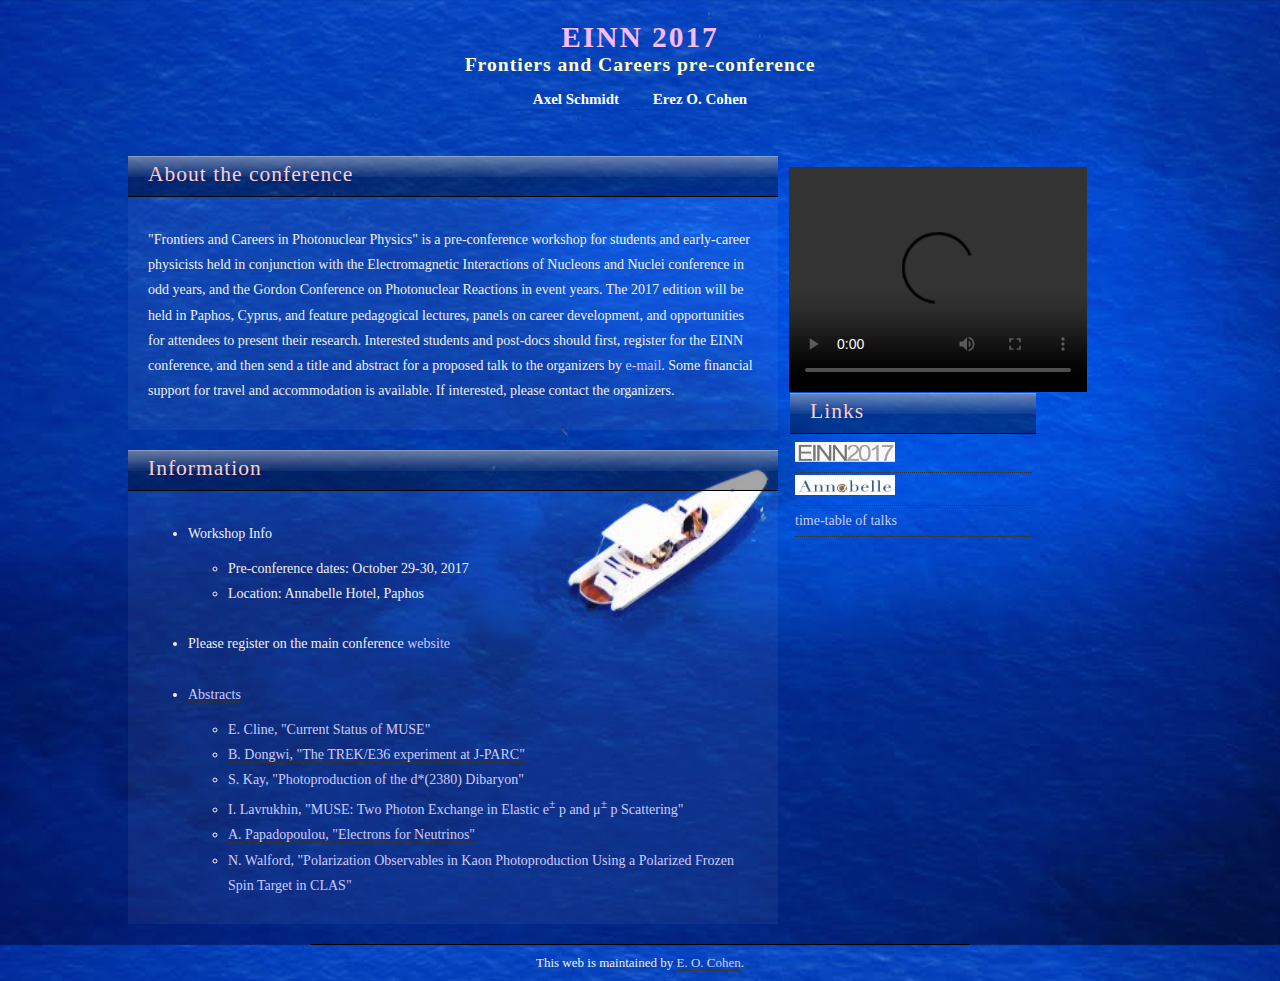
==== index.html @ 2afd30da "Added pdfs for three new student talks." ====
<head>
    <meta http-equiv="Content-Type" content="text/html; charset=utf-8" />
    <title> Frontiers and Careers pre-conference </title>
    <meta name="keywords" content="cssMoban.com, xhtml, css, templates" />
    <meta name="description" content="A two-column, dark-themed." />
    <meta name="robots" content="all" />
    <link rel="stylesheet" type="text/css" href="Style/style.css" media="screen" />
</head>
<body>
    
    <!-- begin wrap -->
    <div id="wrap">
        <!-- begin header -->
        <div id="header">
            <h1> EINN 2017 </h1>
            <h2> Frontiers and Careers pre-conference  </h2>
            
            <ul>
                <li><a href="mailto: schmidta@mit.edu">     Axel Schmidt </a> </li>
                <li><a href="mailto:cohen.erez7@gmail.com"> Erez   O.  Cohen </a></li>
            </ul>
        </div>
        <!-- end header -->
        <!-- begin page -->
        <div id="page">
            <!-- begin content -->
            <div id="content">
                <div class="post">
                    <h2 class="title">About the conference</h2>
                    <div class="entry">
                        <p>
                        "Frontiers and Careers in Photonuclear Physics" is a pre-conference workshop
                        for students and early-career physicists held in conjunction with the
                        Electromagnetic Interactions of Nucleons and Nuclei conference in odd years,
                        and the Gordon Conference on Photonuclear Reactions in event years.
                        The 2017 edition will be held in Paphos, Cyprus,
                        and feature pedagogical lectures, panels on career development, and opportunities for attendees to present their research.
                        Interested students and post-docs should first,
                        register for the EINN conference,
                        and then send a title and abstract for a proposed talk to the organizers by
                        <a href="mailto:cohen.erez7@gmail.com,schmidta@mit.edu">e-mail</a>.
                        Some financial support for travel and accommodation is available.
                        If interested, please contact the organizers.
                        </p>
                    </div>
                </div>
                <div class="post">
                    <h2 class="title">Information</h2>
                    <div class="entry">
                        <span>
                            <ul>
                                <li>Workshop Info</li>
                                <ul>
                                    <li> Pre-conference dates: October 29-30, 2017 </a></li>
                                    <li> Location: Annabelle Hotel, Paphos </a></li>
                                </ul>
                                <li>Please register on the main conference <a href="http://einnconference.org/2017/">website</a></li>
                            </ul>
                            <ul>
                                <li> <a href="Abstracts"> Abstracts </a> </li>
                                <ul>
                                    <li> <a href="Abstracts/Ethan.pdf"> E. Cline, "Current Status of MUSE" </a></li>
                                    <li> <a href="Abstracts/dongwi.pdf"> B. Dongwi, "The TREK/E36 experiment at J-PARC" </a></li>
                                    <li> <a href="Abstracts/kay.pdf"> S. Kay, "Photoproduction of the d*(2380) Dibaryon" </a></li>
                                    <li> <a href="Abstracts/Lavrukhin.pdf"> I. Lavrukhin, "MUSE: Two Photon Exchange in 
					Elastic e<sup>&plusmn;</sup> p and μ<sup>&plusmn;</sup> p Scattering" </a></li>
                                    <li> <a href="Abstracts/Afro.pdf"> A. Papadopoulou, "Electrons for Neutrinos" </a></li>
                                    <li> <a href="Abstracts/walford.pdf"> N. Walford, "Polarization Observables in Kaon 
					Photoproduction Using a Polarized Frozen Spin Target in CLAS" </a></li>
                                </ul>
                            </ul>
                            
                        </span>
                    </div>
                </div>
            </div>
            </div>
        
        
        
            <!-- ~~~~~ sidebar ~~~~~~~ -->
            <div id="sidebar">
                <ul>
                    <li>
                        <video controls loop src="Style/image/Animation.mov" left:"0px" type="video/mp4" width="120%" height="25%"  autoplay>
                            Your browser does not support the video tag.
                        </video>
                        <h2>Links</h2>
                        <ul>
                            <li><a href="http://einnconference.org/2017/"><img src="Figs/EINN2017.png"width="100" height="20"></a></li>
                        <li><a href="https://www.annabelle.com.cy"><img src="Figs/Annabelle.png"width="100" height="20"></a></li>
                        <li><a href="timetable.html"> time-table of talks </a></li>
                        </ul>
                        
                    </li>
                </ul>
            </div>
        </div>
        <div id="footer">
            <p class="legal"> This web is maintained by <a href="mailto:cohen.erez7@gmail.com">E. O. Cohen</a>. </p>
        </div>
    </div>
</body>
</html>
---- Style/style.css ----
body {
	margin: 0;
	padding: 0;
    background: #000 url(image/111498504.jpg);
    background-size: 1331px 945px;
	font-size: 14px;
/*	color: #ffcccc;*/
    color: #ff00ff;
}


h1, h2, h3, p, ul, ol {
	margin-top: 10;
    
}

h1, h2, h3 {
	text-transform: inherit;
}

h1 {
	letter-spacing: 2px;
	font-size: 210%;
    color: #f01;
}

h2 {
	letter-spacing: 1px;
	font-size: 140%;
}

h3 {
	font-size: 120.1%;
}

p, ul, ol {
	margin-bottom: 1.8em;
	line-height: 180%;
	color: #f0f0f0;
}

strong, em {
	color: #ddd;
}

a {
	text-decoration: inherit;
}

a:link {
	border-bottom: 1px dotted #333;
	color: #ccccff;
}

a:visited {
	color: #cffcff;
	border-bottom: 1px dotted #666;
}

a:hover {
	color: #f00;
	border-bottom-color: #fff;
}

a img {
	border: none;
}

/* WRAP - Encloses everything to add the header background. */

/*#wrap {*/
/*    background: url(image/paphos-holidays.jpg)no-repeat 0% 0%;*/
/*    background-size: 250px 200px;*/
/**/
/*}*/

/* HEADER - Contains the logo, slogan and menu. */

#header {
	width: 1024px;
	height: 150px;
	margin: 1 auto;
	text-transform: inherit;
}

/* LOGO & SLOGAN */

#header h1 {
	margin: 0;
	text-align: center;
/*	color: #FF99FF;*/
    color: #f9bbff;

}
#header h2 {
	margin: 0;
	text-align: center;
    color: #ffffcc;

}

#header h1 {
	padding-top: 20px;
}

#header a {
	border: none;
    color: #99bbff;
}

#header a:hover {
	color: #009999;
}

/* MENU */

#header ul {
	margin: 1;
	padding: 1em 0 0 0;
	line-height: inherit;
	list-style: none;
	text-align: center;
	font-variant: normal;
	text-transform: capitalize;
	color: #F000FF;
}

#header li {
	display: inline;
	font-size: 15px;
}

#header li a {
	padding: 0 1em;
	font-weight: bold;
	color: #fff;
}

#header li a:hover {
	background: url(image/post_entry_bg.png) repeat-x 0 50%;
	color: #000;
}
/*Another type of menu --Z. Ye*/
#header li {
	padding: 2px 0;
	border-bottom: 1px dotted #333;
}

#header li a {
	border: none;
}

#header li a:hover {
	padding-left: 20px;
	background: url(image/bullet_go.png) no-repeat 0 50%;
	color: #fff;
}


/* PAGE - Contains the main content and the sidebar. */

#page {
	width: 1024px;
	margin: 5 auto;
}

/* CONTENT - The main content area. */

#content {
	float: left;
	width: 650px;
}

/* POST - Contains a section of the content. Grouping content is neat. */

.post {
	margin-bottom: 20px;
}

.post .title {
	height: 35px;
	margin: 0;
	padding: 6px 0 0 20px;
	background: url(image/post_title_bg.png) repeat-x;
/*    background: url(image/bg_yellow.png) repeat-x;*/
	font-size: 153.9%;
	font-weight: normal;
	color: #ffcccc;
}

.post .title a {
	border: none;
	color: #fff;
}

.post .entry {
	padding: 20px 20px 1px 20px;
	background: url(image/post_entry_bg.png);
}

.post .byline {
	font-size: smaller;
	color: #666;
}

.post .byline a {
	font-weight: bold;
	color: #999;
}

.post .meta {
	background: url(image/post_meta_bg.png);
	border-top: 1px solid #000;
}

.post .meta p {
	margin: 0;
	padding: 10px;
	border-bottom: 1px solid #000;
	line-height: normal;
	color: #666;
}

.post .meta a {
	border: none;
	color: #999;
}

.post .meta a:hover {
	color: #fff;
}

.post .meta .tags {
	padding-left: 30px;
	background: url(image/tag_green.png) no-repeat 10px 50%;
}

.post .meta .tags a {
}

.post .meta .links {
}

.post .meta .links a {
	padding-left: 22px;
}

.post .meta .comments {
	background: url(image/comments.png) no-repeat 0 50%;
}

.post .meta .permalink {
	background: url(image/world_link.png) no-repeat 0 50%;
}

.post .meta .more {
	background: url(image/bullet_go.png) no-repeat 0 50%;
}

/* SIDEBAR - For extra links and ad spaces. */

#sidebar {
	float: left;
    padding: 10;
	width: 250px;
}

#sidebar ul {
	margin: 1;
	padding: 0;
	list-style: none;
}

#sidebar li {
}

#sidebar li ul {
	padding: 5px;
}

#sidebar li li {
	padding: 2px 0;
	border-bottom: 1px dotted #333;
}

#sidebar li li a {
	border: none;
}

#sidebar li li a:hover {
	padding-left: 20px;
	background: url(image/bullet_go.png) no-repeat 0 50%;
	color: #fff;
}

#sidebar h2 {
	height: 35px;
	margin: 1;
	padding: 6px 0 0 20px;
	background: url(image/post_title_bg.png) repeat-x;
	font-size: 153.9%;
	font-weight: normal;
    color: #ffcccc;
}

/* FOOTER - For footnotes and copyright notices. */

#footer {
	clear: both;
	width: 660px;
	margin: 0 auto;
	padding: 10px 0;
	border-top: 1px solid #000;
	text-align: center;
	font-size: small;
}

#footer p {
	margin: 0;
	line-height: normal;
}

#footer .legal img {
	margin-top: 1em;
}
.column{
    float: left;
}
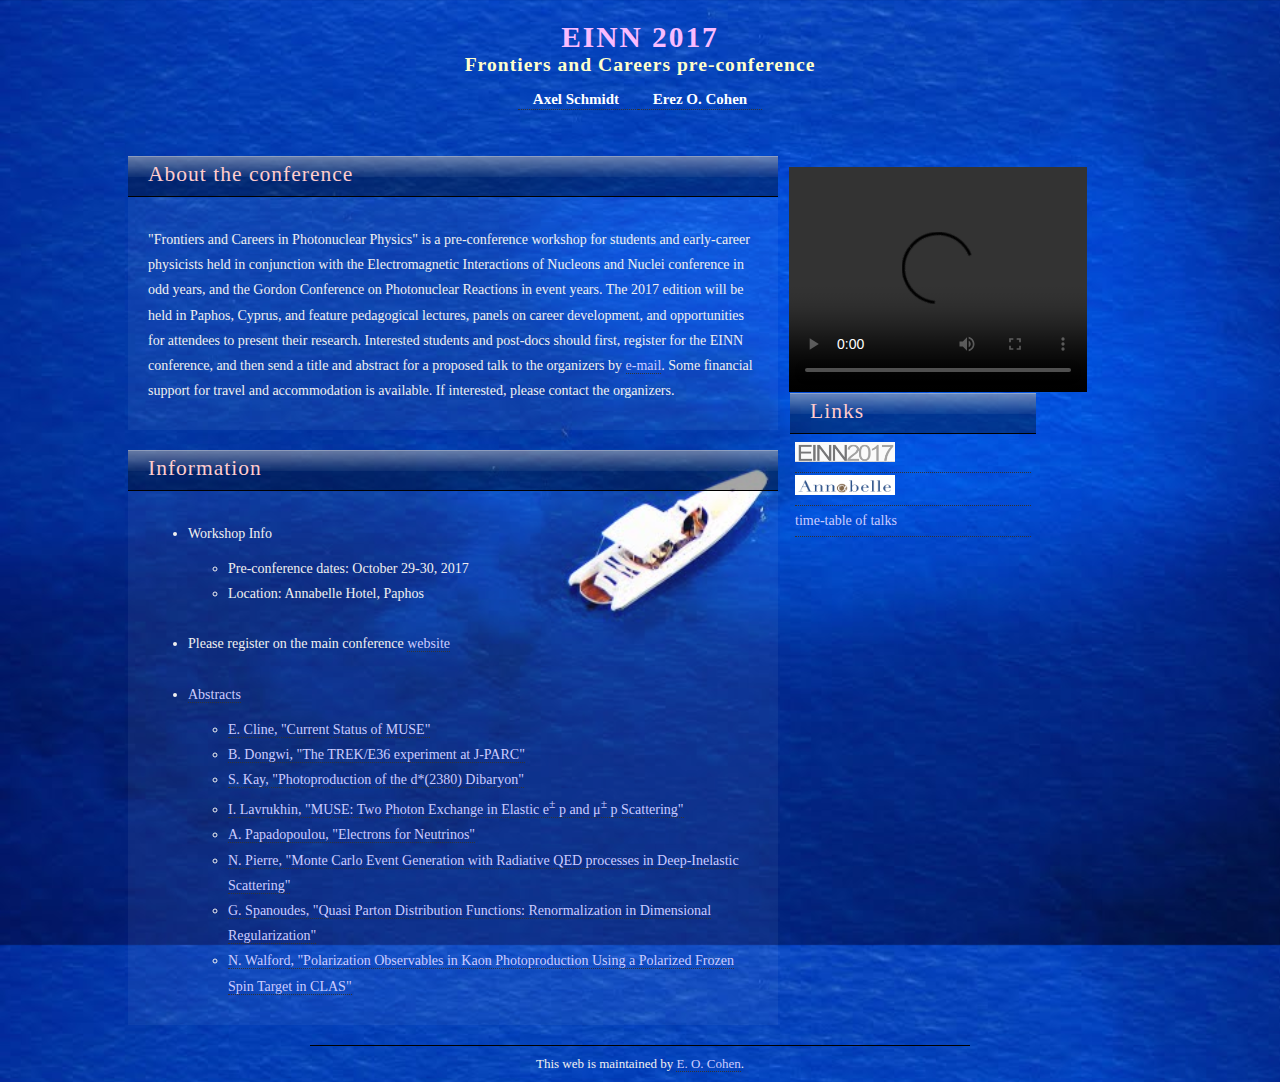
==== commit ed0a180b: "Added Pierre and Spanoudes' abstracts" ====
--- a/index.html
+++ b/index.html
@@ -66,6 +66,10 @@
                                     <li> <a href="Abstracts/Lavrukhin.pdf"> I. Lavrukhin, "MUSE: Two Photon Exchange in 
 					Elastic e<sup>&plusmn;</sup> p and μ<sup>&plusmn;</sup> p Scattering" </a></li>
                                     <li> <a href="Abstracts/Afro.pdf"> A. Papadopoulou, "Electrons for Neutrinos" </a></li>
+                                    <li> <a href="Abstracts/pierre.pdf"> N. Pierre, "Monte Carlo Event Generation with 
+					Radiative QED processes in Deep-Inelastic Scattering" </a></li>
+                                    <li> <a href="Abstracts/spanoudes.pdf"> G. Spanoudes, "Quasi Parton Distribution Functions: 
+					Renormalization in Dimensional Regularization"</a></li>
                                     <li> <a href="Abstracts/walford.pdf"> N. Walford, "Polarization Observables in Kaon 
 					Photoproduction Using a Polarized Frozen Spin Target in CLAS" </a></li>
                                 </ul>
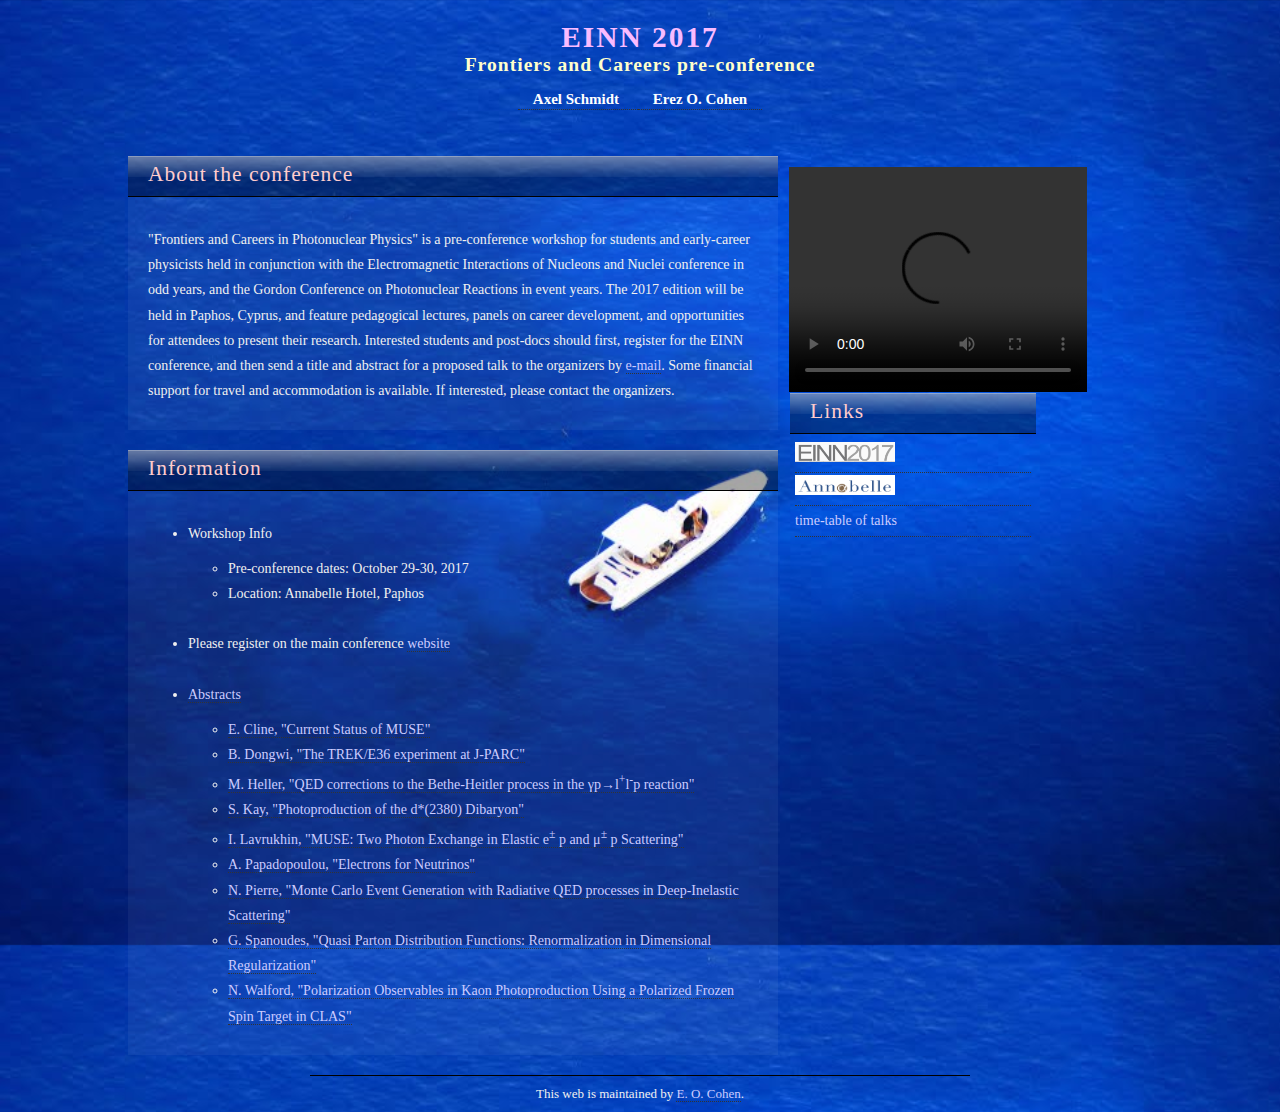
==== commit caa14c3e: "Added Matthias Heller's abstract." ====
--- a/index.html
+++ b/index.html
@@ -62,6 +62,8 @@
                                 <ul>
                                     <li> <a href="Abstracts/Ethan.pdf"> E. Cline, "Current Status of MUSE" </a></li>
                                     <li> <a href="Abstracts/dongwi.pdf"> B. Dongwi, "The TREK/E36 experiment at J-PARC" </a></li>
+                                    <li> <a href="Abstracts/heller.pdf"> M. Heller, "QED corrections to the Bethe-Heitler process 
+					in the &gamma;p&rarr;l<sup>+</sup>l<sup>-</sup>p reaction" </a></li>
                                     <li> <a href="Abstracts/kay.pdf"> S. Kay, "Photoproduction of the d*(2380) Dibaryon" </a></li>
                                     <li> <a href="Abstracts/Lavrukhin.pdf"> I. Lavrukhin, "MUSE: Two Photon Exchange in 
 					Elastic e<sup>&plusmn;</sup> p and μ<sup>&plusmn;</sup> p Scattering" </a></li>
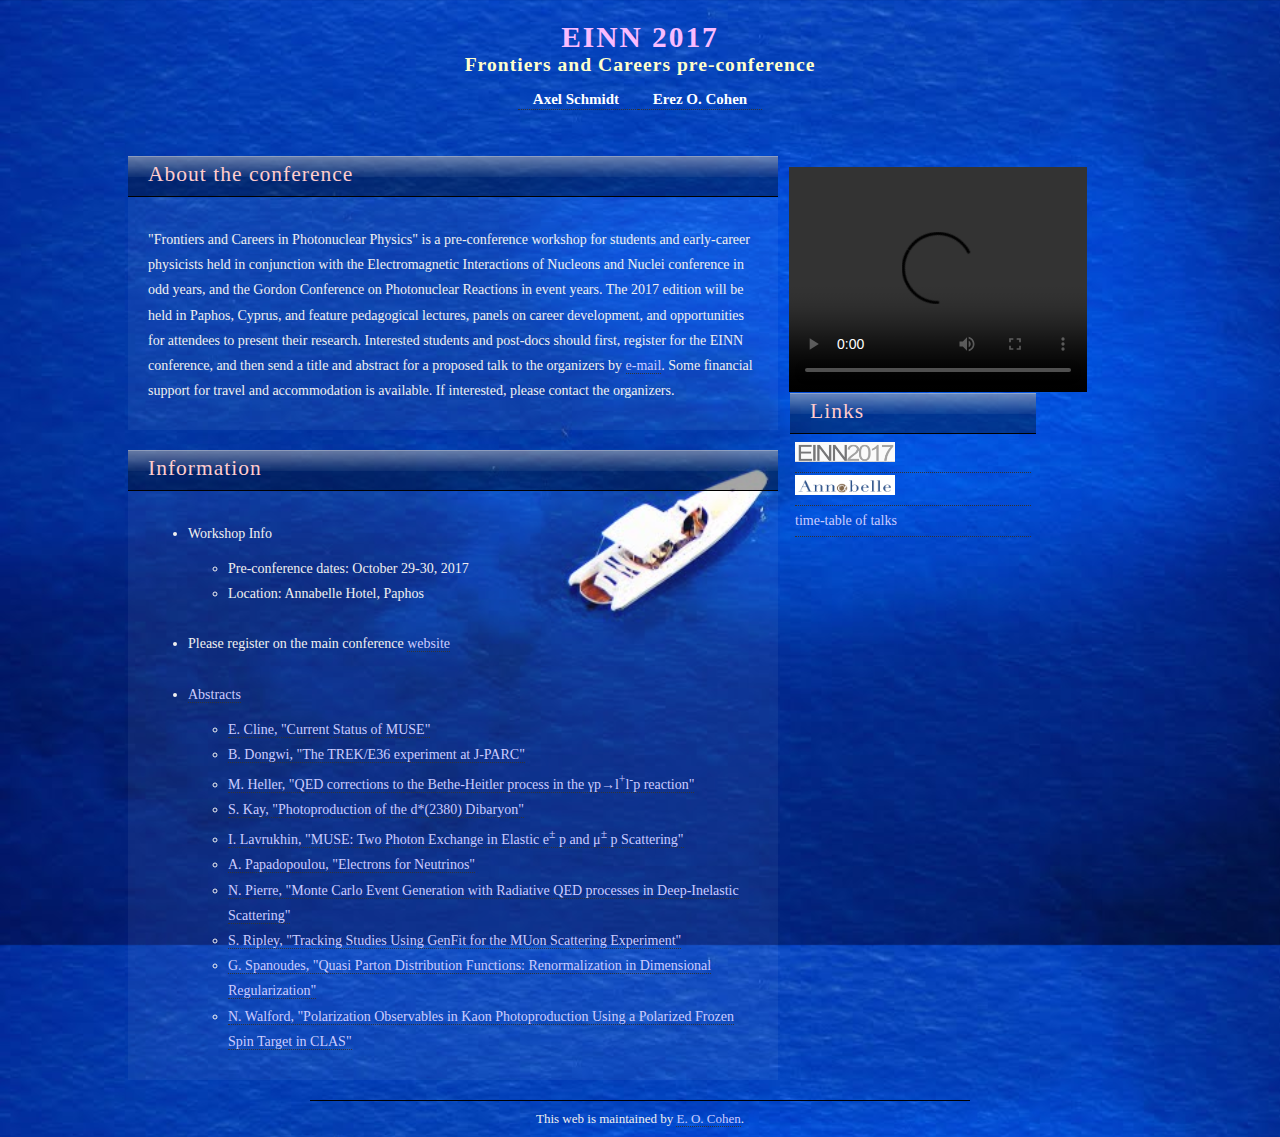
==== commit 09614dd3: "Added Sara Ripley's abstract." ====
--- a/index.html
+++ b/index.html
@@ -70,6 +70,8 @@
                                     <li> <a href="Abstracts/Afro.pdf"> A. Papadopoulou, "Electrons for Neutrinos" </a></li>
                                     <li> <a href="Abstracts/pierre.pdf"> N. Pierre, "Monte Carlo Event Generation with 
 					Radiative QED processes in Deep-Inelastic Scattering" </a></li>
+                                    <li> <a href="Abstracts/ripley.pdf"> S. Ripley, "Tracking Studies Using GenFit 
+					for the MUon Scattering Experiment"</a></li>
                                     <li> <a href="Abstracts/spanoudes.pdf"> G. Spanoudes, "Quasi Parton Distribution Functions: 
 					Renormalization in Dimensional Regularization"</a></li>
                                     <li> <a href="Abstracts/walford.pdf"> N. Walford, "Polarization Observables in Kaon 
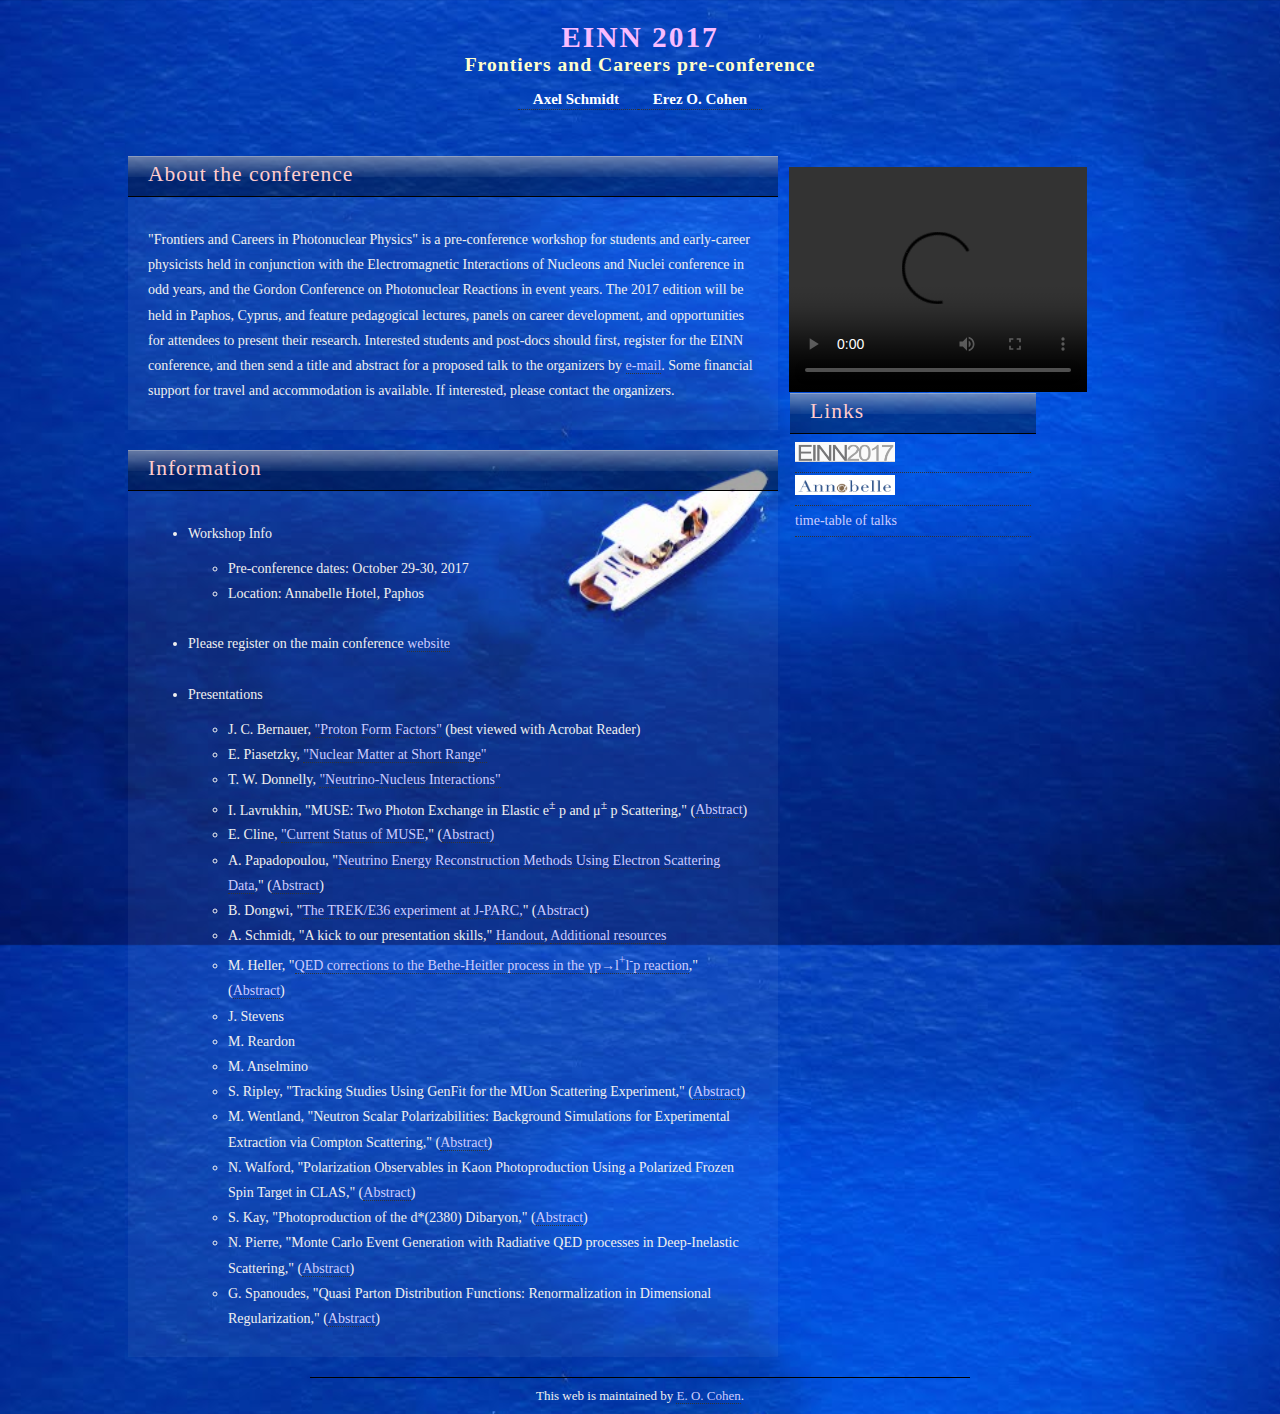
==== commit 5e33dc77: "Added slides to the website." ====
--- a/index.html
+++ b/index.html
@@ -58,24 +58,44 @@
                                 <li>Please register on the main conference <a href="http://einnconference.org/2017/">website</a></li>
                             </ul>
                             <ul>
-                                <li> <a href="Abstracts"> Abstracts </a> </li>
+                                <li> Presentations </li>
                                 <ul>
-                                    <li> <a href="Abstracts/Ethan.pdf"> E. Cline, "Current Status of MUSE" </a></li>
-                                    <li> <a href="Abstracts/dongwi.pdf"> B. Dongwi, "The TREK/E36 experiment at J-PARC" </a></li>
-                                    <li> <a href="Abstracts/heller.pdf"> M. Heller, "QED corrections to the Bethe-Heitler process 
-					in the &gamma;p&rarr;l<sup>+</sup>l<sup>-</sup>p reaction" </a></li>
-                                    <li> <a href="Abstracts/kay.pdf"> S. Kay, "Photoproduction of the d*(2380) Dibaryon" </a></li>
-                                    <li> <a href="Abstracts/Lavrukhin.pdf"> I. Lavrukhin, "MUSE: Two Photon Exchange in 
-					Elastic e<sup>&plusmn;</sup> p and μ<sup>&plusmn;</sup> p Scattering" </a></li>
-                                    <li> <a href="Abstracts/Afro.pdf"> A. Papadopoulou, "Electrons for Neutrinos" </a></li>
-                                    <li> <a href="Abstracts/pierre.pdf"> N. Pierre, "Monte Carlo Event Generation with 
-					Radiative QED processes in Deep-Inelastic Scattering" </a></li>
-                                    <li> <a href="Abstracts/ripley.pdf"> S. Ripley, "Tracking Studies Using GenFit 
-					for the MUon Scattering Experiment"</a></li>
-                                    <li> <a href="Abstracts/spanoudes.pdf"> G. Spanoudes, "Quasi Parton Distribution Functions: 
-					Renormalization in Dimensional Regularization"</a></li>
-                                    <li> <a href="Abstracts/walford.pdf"> N. Walford, "Polarization Observables in Kaon 
-					Photoproduction Using a Polarized Frozen Spin Target in CLAS" </a></li>
+                                  <li> J. C. Bernauer, <a href="Slides/bernauer.pdf">"Proton Form Factors"</a> (best viewed with Acrobat Reader)</li>
+				  <li> E. Piasetzky, <a href="Slides/piasetzky.pdf">"Nuclear Matter at Short Range"</a> </li>
+				  <li> T. W. Donnelly, <a href="Slides/donnelly.pdf">"Neutrino-Nucleus Interactions"</a> </li>
+                                  <li> I. Lavrukhin, "MUSE: Two Photon Exchange in Elastic e<sup>&plusmn;</sup> p and &mu;<sup>&plusmn;</sup> 
+				    p Scattering," (<a href="Abstracts/Lavrukhin.pdf">Abstract</a>)</li>
+				  <li> E. Cline, <a href="Slides/cline.pdf">"Current Status of MUSE</a>," 
+				    (<a href="Abstracts/Ethan.pdf">Abstract)</a></li>				   
+				  <li> A. Papadopoulou, "<a href="Slides/papadopoulou.pdf">Neutrino Energy Reconstruction Methods 
+				      Using Electron Scattering Data</a>," (<a href="Abstracts/Afro.pdf">Abstract</a>)</li>
+				  <li> B. Dongwi, "<a href="Slides/dongwi.pdf">The TREK/E36 experiment at J-PARC,</a>"
+				    (<a href="Abstracts/dongwi.pdf">Abstract</a>)</li>
+				  <li> A. Schmidt, "A kick to our presentation skills," 
+				    <a href="Slides/effective_oral_pres.pdf">Handout</a>, 
+				    <a href="http://www.treesmapsandtheorems.com/X0300.php">Additional resources</a></li>
+				  <li> M. Heller, "<a href="Slides/heller.pdf">QED corrections to the Bethe-Heitler process 
+				      in the &gamma;p&rarr;l<sup>+</sup>l<sup>-</sup>p reaction</a>,"
+				    (<a href="Abstracts/heller.pdf">Abstract</a>)</li>
+				  <li> J. Stevens </li>
+				  <li> M. Reardon </li>
+				  <li> M. Anselmino </li>
+				  <li> S. Ripley, "Tracking Studies Using GenFit for the MUon Scattering Experiment,"
+				    (<a href="Abstracts/ripley.pdf">Abstract</a>)</li>
+				  <li> M. Wentland, "Neutron Scalar Polarizabilities: Background Simulations for Experimental 
+				    Extraction via Compton Scattering,"
+				    (<a href="Abstracts/wentland.pdf">Abstract</a>)
+                                  <li> N. Walford, "Polarization Observables in Kaon 
+					Photoproduction Using a Polarized Frozen Spin Target in CLAS,"
+				    (<a href="Abstracts/walford.pdf">Abstract</a>)</li>
+                                  <li> S. Kay, "Photoproduction of the d*(2380) Dibaryon,"
+				    (<a href="Abstracts/kay.pdf">Abstract</a>)</li>
+                                  <li> N. Pierre, "Monte Carlo Event Generation with 
+					Radiative QED processes in Deep-Inelastic Scattering,"
+				    (<a href="Abstracts/pierre.pdf">Abstract</a>)</li>
+                                  <li> G. Spanoudes, "Quasi Parton Distribution Functions: 
+					Renormalization in Dimensional Regularization,"
+				    (<a href="Abstracts/spanoudes.pdf">Abstract</a>)</li>
                                 </ul>
                             </ul>
                             
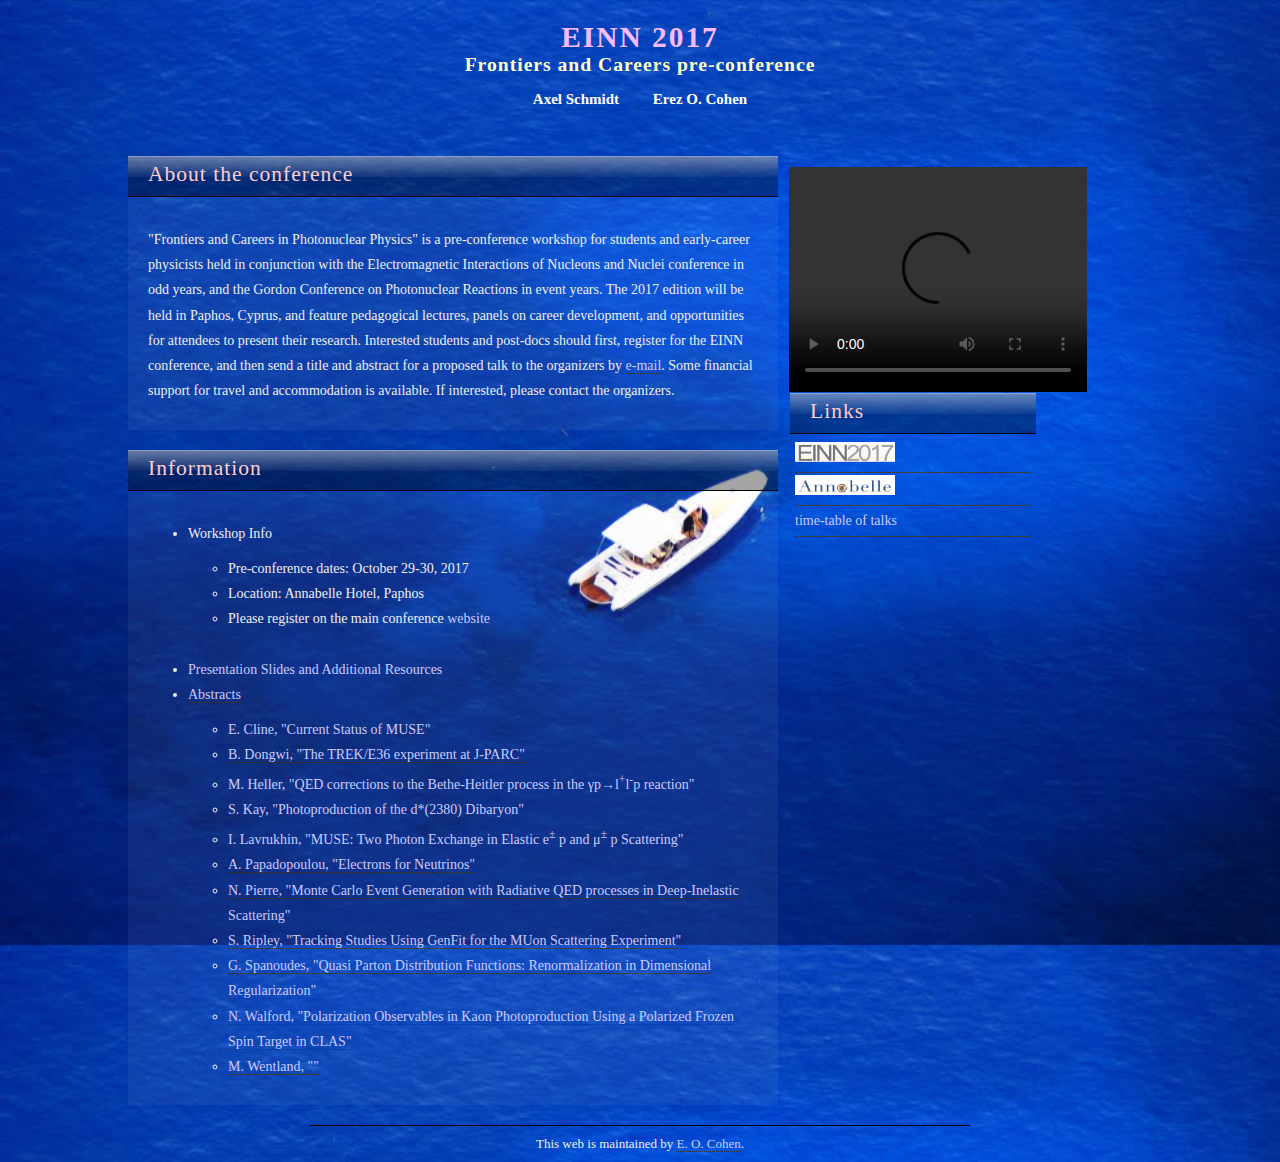
==== commit ed79df07: "Made an alternative branch without the presentations stored." ====
--- a/index.html
+++ b/index.html
@@ -46,58 +46,40 @@
                     </div>
                 </div>
                 <div class="post">
-                    <h2 class="title">Information</h2>
-                    <div class="entry">
-                        <span>
-                            <ul>
-                                <li>Workshop Info</li>
-                                <ul>
-                                    <li> Pre-conference dates: October 29-30, 2017 </a></li>
-                                    <li> Location: Annabelle Hotel, Paphos </a></li>
-                                </ul>
-                                <li>Please register on the main conference <a href="http://einnconference.org/2017/">website</a></li>
-                            </ul>
-                            <ul>
-                                <li> Presentations </li>
-                                <ul>
-                                  <li> J. C. Bernauer, <a href="Slides/bernauer.pdf">"Proton Form Factors"</a> (best viewed with Acrobat Reader)</li>
-				  <li> E. Piasetzky, <a href="Slides/piasetzky.pdf">"Nuclear Matter at Short Range"</a> </li>
-				  <li> T. W. Donnelly, <a href="Slides/donnelly.pdf">"Neutrino-Nucleus Interactions"</a> </li>
-                                  <li> I. Lavrukhin, "MUSE: Two Photon Exchange in Elastic e<sup>&plusmn;</sup> p and &mu;<sup>&plusmn;</sup> 
-				    p Scattering," (<a href="Abstracts/Lavrukhin.pdf">Abstract</a>)</li>
-				  <li> E. Cline, <a href="Slides/cline.pdf">"Current Status of MUSE</a>," 
-				    (<a href="Abstracts/Ethan.pdf">Abstract)</a></li>				   
-				  <li> A. Papadopoulou, "<a href="Slides/papadopoulou.pdf">Neutrino Energy Reconstruction Methods 
-				      Using Electron Scattering Data</a>," (<a href="Abstracts/Afro.pdf">Abstract</a>)</li>
-				  <li> B. Dongwi, "<a href="Slides/dongwi.pdf">The TREK/E36 experiment at J-PARC,</a>"
-				    (<a href="Abstracts/dongwi.pdf">Abstract</a>)</li>
-				  <li> A. Schmidt, "A kick to our presentation skills," 
-				    <a href="Slides/effective_oral_pres.pdf">Handout</a>, 
-				    <a href="http://www.treesmapsandtheorems.com/X0300.php">Additional resources</a></li>
-				  <li> M. Heller, "<a href="Slides/heller.pdf">QED corrections to the Bethe-Heitler process 
-				      in the &gamma;p&rarr;l<sup>+</sup>l<sup>-</sup>p reaction</a>,"
-				    (<a href="Abstracts/heller.pdf">Abstract</a>)</li>
-				  <li> J. Stevens </li>
-				  <li> M. Reardon </li>
-				  <li> M. Anselmino </li>
-				  <li> S. Ripley, "Tracking Studies Using GenFit for the MUon Scattering Experiment,"
-				    (<a href="Abstracts/ripley.pdf">Abstract</a>)</li>
-				  <li> M. Wentland, "Neutron Scalar Polarizabilities: Background Simulations for Experimental 
-				    Extraction via Compton Scattering,"
-				    (<a href="Abstracts/wentland.pdf">Abstract</a>)
-                                  <li> N. Walford, "Polarization Observables in Kaon 
-					Photoproduction Using a Polarized Frozen Spin Target in CLAS,"
-				    (<a href="Abstracts/walford.pdf">Abstract</a>)</li>
-                                  <li> S. Kay, "Photoproduction of the d*(2380) Dibaryon,"
-				    (<a href="Abstracts/kay.pdf">Abstract</a>)</li>
-                                  <li> N. Pierre, "Monte Carlo Event Generation with 
-					Radiative QED processes in Deep-Inelastic Scattering,"
-				    (<a href="Abstracts/pierre.pdf">Abstract</a>)</li>
-                                  <li> G. Spanoudes, "Quasi Parton Distribution Functions: 
-					Renormalization in Dimensional Regularization,"
-				    (<a href="Abstracts/spanoudes.pdf">Abstract</a>)</li>
-                                </ul>
-                            </ul>
+                  <h2 class="title">Information</h2>
+                  <div class="entry">
+                    <span>
+                      <ul>
+                        <li>Workshop Info
+                          <ul>
+                            <li> Pre-conference dates: October 29-30, 2017</li>
+			    <li> Location: Annabelle Hotel, Paphos</li>
+			    <li>Please register on the main conference <a href="http://einnconference.org/2017/">website</li>
+			</ul></li>
+			<li><a href="https://www.dropbox.com/sh/axu9uzxyohtpk6e/AADvaOmfE3DTis36yO2wmxA-a?dl=0">
+			    Presentation Slides and Additional Resources</a>
+			</li>
+                        <li> <a href="Abstracts"> Abstracts </a> </li>
+                          <ul>
+                            <li> <a href="Abstracts/Ethan.pdf"> E. Cline, "Current Status of MUSE" </a></li>
+                            <li> <a href="Abstracts/dongwi.pdf"> B. Dongwi, "The TREK/E36 experiment at J-PARC" </a></li>
+                            <li> <a href="Abstracts/heller.pdf"> M. Heller, "QED corrections to the Bethe-Heitler process 
+				in the &gamma;p&rarr;l<sup>+</sup>l<sup>-</sup>p reaction" </a></li>
+                            <li> <a href="Abstracts/kay.pdf"> S. Kay, "Photoproduction of the d*(2380) Dibaryon" </a></li>
+                            <li> <a href="Abstracts/Lavrukhin.pdf"> I. Lavrukhin, "MUSE: Two Photon Exchange in 
+				Elastic e<sup>&plusmn;</sup> p and μ<sup>&plusmn;</sup> p Scattering" </a></li>
+                            <li> <a href="Abstracts/Afro.pdf"> A. Papadopoulou, "Electrons for Neutrinos" </a></li>
+                            <li> <a href="Abstracts/pierre.pdf"> N. Pierre, "Monte Carlo Event Generation with 
+				Radiative QED processes in Deep-Inelastic Scattering" </a></li>
+                            <li> <a href="Abstracts/ripley.pdf"> S. Ripley, "Tracking Studies Using GenFit 
+				for the MUon Scattering Experiment"</a></li>
+                            <li> <a href="Abstracts/spanoudes.pdf"> G. Spanoudes, "Quasi Parton Distribution Functions: 
+				Renormalization in Dimensional Regularization"</a></li>
+                            <li> <a href="Abstracts/walford.pdf"> N. Walford, "Polarization Observables in Kaon 
+				Photoproduction Using a Polarized Frozen Spin Target in CLAS" </a></li>
+			    <li> <a href="Abstracts/wentland.pdf">M. Wentland, ""</a></li>
+                          </ul>
+                        </ul>
                             
                         </span>
                     </div>
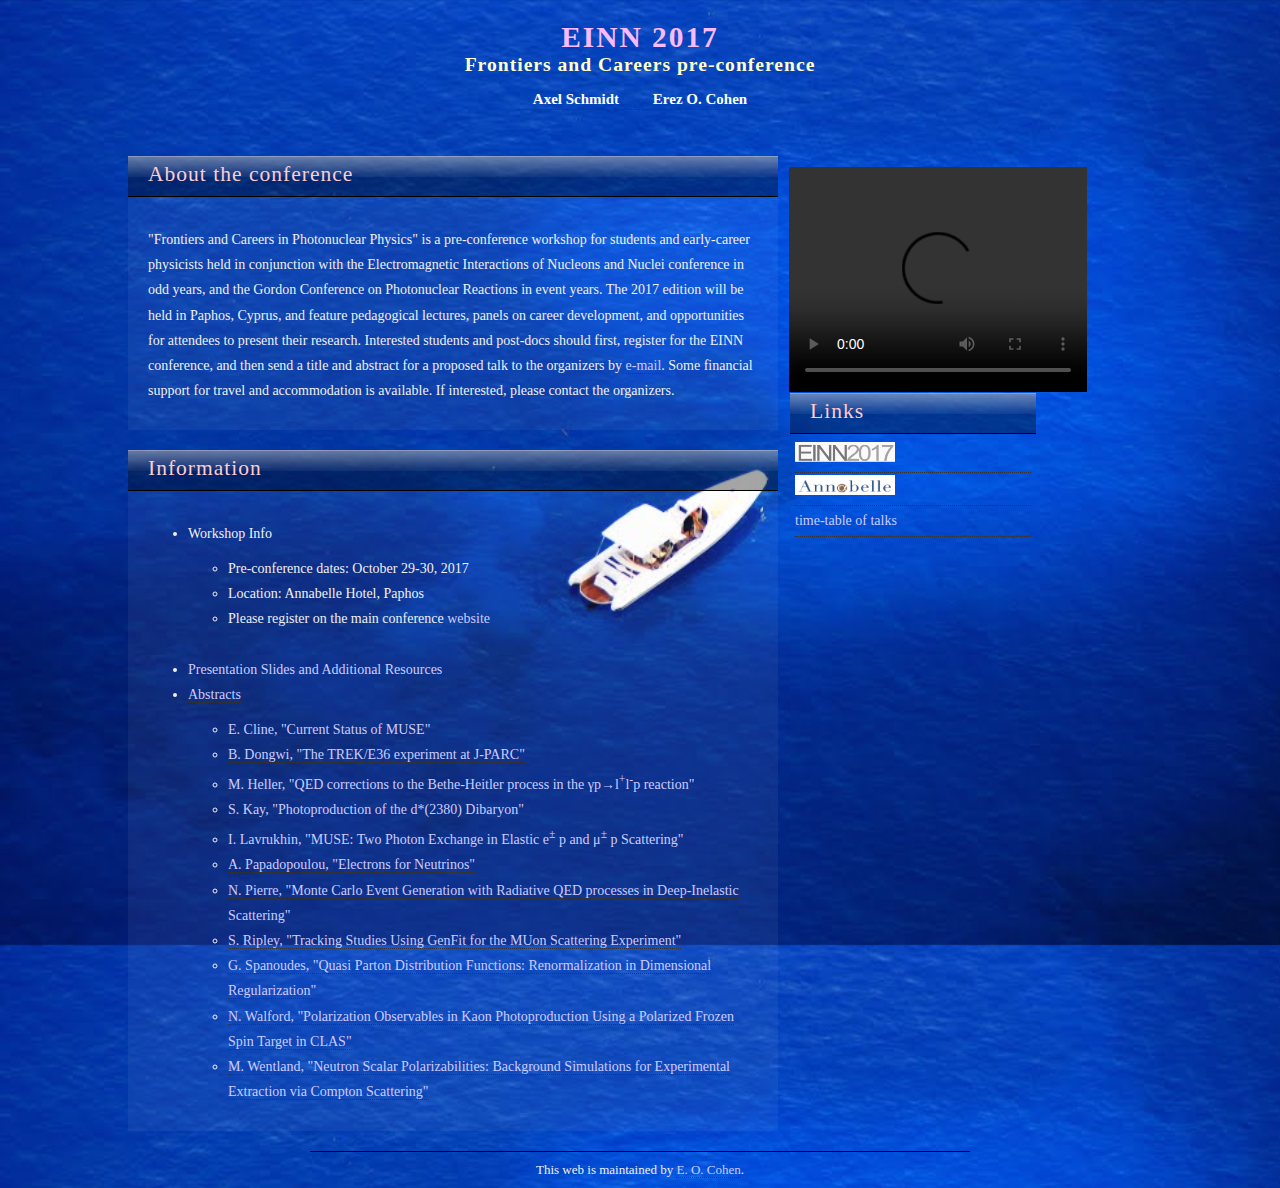
==== commit 5b12c9c5: "Put in Maeve's title." ====
--- a/index.html
+++ b/index.html
@@ -77,7 +77,8 @@
 				Renormalization in Dimensional Regularization"</a></li>
                             <li> <a href="Abstracts/walford.pdf"> N. Walford, "Polarization Observables in Kaon 
 				Photoproduction Using a Polarized Frozen Spin Target in CLAS" </a></li>
-			    <li> <a href="Abstracts/wentland.pdf">M. Wentland, ""</a></li>
+			    <li> <a href="Abstracts/wentland.pdf">M. Wentland, "Neutron Scalar Polarizabilities: Background 
+				Simulations for Experimental Extraction via Compton Scattering"</a></li>
                           </ul>
                         </ul>
                             
